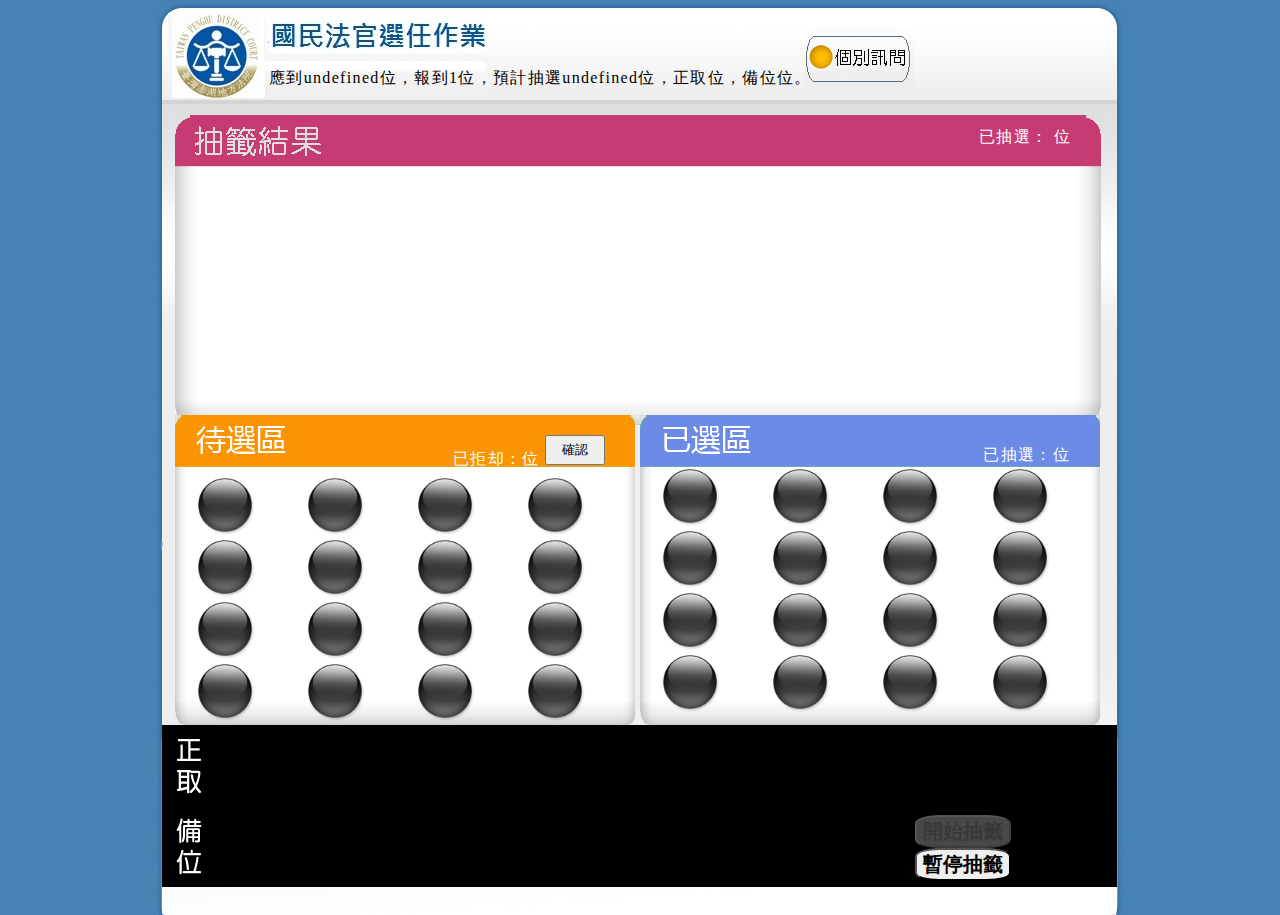
==== result.htm @ 32807742 "first commit" ====
﻿<!DOCTYPE html>
<html lang="zh">
  <head>
    <meta charset="utf-8" />
    <title>國民法官選任作業</title>
    <link href="css/reset.css" rel="stylesheet" type="text/css" />
    <link href="css/index.css" rel="stylesheet" type="text/css" />
    <script src="jQuery1.11.1.js"></script>

    <script>
      $(function () {
        $(
          '<audio id="sndEffect"><source src="sound.wav" type="audio/wav"></audio>'
        ).appendTo("body");
        //  $('<audio id="sndEffect"><source src="sound.mp3" type="audio/mp3"></audio>').appendTo('body');
      });
    </script>
  </head>
  <!-- <body onload="getCookies();ranNum();"> 配合增加抽籤第2輪按鈕 - 1070405-->
  <body onload="getCookies();startTimer(true);">
    <div id="main">
      <div id="header">
        <div class="logo">國民法官選任作業</div>
        <div class="total-people" id="people">
          應到<span id="field1"></span>位，報到<span id="arrive1"></span
          >位，預計抽選<span id="pick1"></span>位，正取<span id="select1"></span
          >位，備位<span id="select2"></span>位<span id="shadow1"></span
          ><span id="shadow2"></span>。
        </div>

        <div class="total-caption" id="caption"></div>
      </div>
      <div id="Container">
        <!--待選任之候選國民法官-->
        <div id="Area2">
          <div class="count2">
            <span id="selected">已抽選：</span><span id="arrived"></span>位
          </div>
          <ul id="UL2"></ul>
        </div>
        <div id="Area3">
          <div class="Area31" id="Area31" width="50%">
            <div class="count3">
              <span>已拒却：</span><span id="rejected"></span>位
              <span
                ><button
                  type="button"
                  onclick="resetArea31()"
                  style="
                    position: relative;
                    top: -10px;
                    width: 60px;
                    height: 30px;
                  "
                >
                  確認
                </button></span
              >
            </div>
            <ul id="UL31"></ul>
          </div>
          <div class="Area32" id="Area32" width="50%">
            <div class="count3">
              <span>已抽選：</span><span id="select32"></span>位
            </div>
            <ul id="UL32"></ul>
          </div>
        </div>
        <!--正取-->
        <div class="Result1" id="Qualify">
          <ul id="ulQualify">
            <li class="txt">正取</li>
          </ul>
        </div>
        <!--備位-->
        <div class="Result2" id="Waiting">
          <ul id="ulWaiting">
            <li class="txt">備位</li>
          </ul>
        </div>

        <!--增加抽籤第2輪按鈕 - 1070405 -->
        <div class="btn" id="bindTimer">
          <button
            id="btnStart"
            type="button"
            onclick="startTimer(true)"
            style="border-radius: 25%"
          >
            <h2>開始抽籤</h2>
          </button>
          <button
            id="btnStop"
            type="button"
            onclick="stopTimer(true)"
            disabled="true"
            style="border-radius: 25%"
          >
            <h2>暫停抽籤</h2>
          </button>
          <!--增加"不足加抽"按鈕，但初使不讓它顯示 -->
          <button
            id="btnMore"
            type="button"
            onclick="enableMoreTimer(true)"
            style="display: none; border-radius: 25%"
          >
            <h2>不足加抽</h2>
          </button>
        </div>
      </div>
    </div>
    <div id="clear"></div>
  </body>
</html>

<script>
  var InterrogaNum; //抽選個別訊問人數
  var QualifyNum, WaitingNum; //正取及備位人數
  var Shadow1Num, Shadow2Num; //第一影子團及第二影子團人數
  var AllNum,
    field,
    pick,
    W = 0,
    Q = 0,
    id,
    sort = 0,
    WS = 0;
  var allOK = [];
  var wsOK = [];
  var csOK = [];
  var arrSelect = []; //會變動，每一次抽籤時，報到人名單中尚未被抽出來的名單，即可抽籤名單陣列
  var arrTemp = [];
  var arrRand = [];
  var lots = []; //被抽到，即中獎的名單
  var ckCnt = []; //W白B藍P正取Y備位
  var deny = []; //拒却人數
  var width = 0,
    size = 200;
  var counter = 0; //正在抽選第幾人
  // var tm1 =  new Date().getTime();  //配合增加抽籤第2輪按鈕 - 1070405
  var tm1 = 0; //配合增加抽籤第2輪按鈕 - 1070405
  var cnt = 0; //抽籤要抽出的人數
  var arrLen; //報到人數
  var selStr = "|";
  var ball, item, timer;
  var go = false; //配合增加抽籤第2輪按鈕 - 1070405，控制進行抽籤
  var maxNum = 0; // 最多可抽人數，maxNum = (arrLen > 24)?24:arrLen;
  var extra = 4; //2次抽籤時，多增加個詢4位候選名額
  var denyNum = 0; //拒卻人數
  //var initialShadow2 = 0; //第2次或以上每次加抽時，存放Shadow2Num的初始值

  //取消mouse右鍵
  document.oncontextmenu = function () {
    return false;
  };

  function getCookies() {
    //抽選個別訊問人數
    var arr = document.cookie.match(
      new RegExp("(^| )" + "select0" + "=([^;]*)(;|$)")
    );
    if (arr != null) {
      InterrogaNum = parseInt(arr[2]);
    }
    console.log("抽選個別訊問人數:" + InterrogaNum);
    //正取人數
    arr = document.cookie.match(
      new RegExp("(^| )" + "select1" + "=([^;]*)(;|$)")
    );
    if (arr != null) {
      QualifyNum = parseInt(arr[2]);
      document.getElementById("select1").innerHTML = QualifyNum;
    }
    console.log("正取人數:" + QualifyNum);
    //備位人數
    arr = document.cookie.match(
      new RegExp("(^| )" + "select2" + "=([^;]*)(;|$)")
    );
    if (arr != null) {
      WaitingNum = parseInt(arr[2]);
      document.getElementById("select2").innerHTML = WaitingNum;
    }
    console.log("備位人數:" + WaitingNum);
    //第一影子團人數
    arr = document.cookie.match(
      new RegExp("(^| )" + "shadow1" + "=([^;]*)(;|$)")
    );
    if (arr != null) {
      Shadow1Num = parseInt(arr[2]);
      /* 將第一影子團人數改為增加2次抽籤1批候選人數
        if (Shadow1Num>0) {
            document.getElementById("shadow1").innerHTML = "，影子團成員" + Shadow1Num + "位";
        }
        */
    }
    console.log("第一影子團人數:" + Shadow1Num);
    //第二影子團人數
    arr = document.cookie.match(
      new RegExp("(^| )" + "shadow2" + "=([^;]*)(;|$)")
    );
    if (arr != null) {
      Shadow2Num = parseInt(arr[2]);
      /* 將第二影子團人數改為增加2次抽籤1批候選人數
        if (Shadow2Num>0) {
          document.getElementById("shadow2").innerHTML = "，第二影子團" + Shadow2Num + "位";
        }
        */
    }
    console.log("第二影子團人數:" + Shadow2Num);
    if (!Shadow1Num && !Shadow2Num) {
      document.getElementById("caption").style.backgroundImage =
        "url('images/caption0.png')";
    } else if (!Shadow2Num) {
      document.getElementById("caption").style.backgroundImage =
        "url('images/caption1.png')";
    } else {
      document.getElementById("caption").style.backgroundImage =
        "url('images/caption.png')";
    }

    arr = document.cookie.match(new RegExp("(^| )" + "pick" + "=([^;]*)(;|$)"));
    if (arr != null) {
      pick = arr[2]; //要抽選的人數(含國民法官、影子團1及影子團2)
    }
    console.log("要抽選的人數:" + pick);
    arr = document.cookie.match(
      new RegExp("(^| )" + "field" + "=([^;]*)(;|$)")
    );
    if (arr != null) {
      field = arr[2];
    }
    console.log("field:" + field);
    //正取人數+備位人數
    AllNum = QualifyNum + WaitingNum;
    for (i = 0; i < AllNum; i++) {
      allOK[i] = 0;
    }
    for (i = 0; i < 16; i++) {
      wsOK[i] = 0;
    }
    var arrived = "";
    arr = document.cookie.match(new RegExp("(^| )" + "B" + "=([^;]*)(;|$)"));
    if (arr != null) {
      arrived = arr[2];
    }
    console.log("報到人數:" + arrived);
    //arrSelect為可抽籤名單陣列，剛開始為報到名單，接著每一次抽籤會變動，即每一次抽籤時，報到人名單中尚未被抽出來的名單待會會變動，即每一次抽籤時，報到人名單中尚未被抽出來的名單
    arrSelect = arrived.split(",");

    cnt = pick; //總共要抽出來的中獎人數
    //document.getElementById("arrived").innerHTML = pick;

    if (0 < cnt && cnt < 25) width = 80;
    else if (20 < cnt && cnt < 34) width = 75;
    else {
      width = 50;
      size = 180;
    }

    //亂數排列 - arrRand目的: 替候選結果區的球，產生亂數的初始號碼(index)
    arrLen = arrSelect.length;
    var i = 0;
    while (arrRand.length < cnt) {
      var choice = Math.round(Math.random() * (arrLen - 1));
      //if ($.inArray(choice,arrRand)==-1) arrRand[i++] = choice;
      arrRand[i++] = "";
    }

    //將抽出index加至新陣列 - lots作為存放候選結果區的球的最終中獎號碼
    for (i = 0; i < arrRand.length; i++)
      lots[lots.length] = arrSelect[arrRand[i]];
    for (i = 0; i < cnt; i++) {
      index = parseInt(lots[i]) + 1;
      s = document.getElementById("UL2");
      li = document.createElement("li");
      s.appendChild(li);
      if (i < InterrogaNum) ball = "yellow.png";
      //顯示候選結果區的球
      else if (i >= InterrogaNum && i < InterrogaNum + Shadow1Num)
        ball = "red.png";
      //顯示影子團1候選球
      else ball = "green.png"; //顯示影子團2候選球
      //配合增加抽籤第2輪按鈕 - 1070405 (尚未抽籤時，不要在抽籤結果區show號碼)
      // li.innerHTML = "<div class='no'>"+(parseInt(i)+1)+"</div><div class='ball'><div class='ball'>" + index + "</div></div><img src='images/balls/" + ball + "' width='" + width + "'/>";
      li.innerHTML =
        "<div class='no'>" +
        (parseInt(i) + 1) +
        "</div><div class='ball'><div class='ball'>" +
        "" +
        "</div></div><img src='images/balls/" +
        ball +
        "' width='" +
        width +
        "'/>";
      li.id = lots[i];
      li.name = parseInt(i) + 1;
      ckCnt[lots[i]] = "B";

      //每4個球添加1條分隔線，因為每4個人一批進行詢問
      //if (i % 8 == 3 && i + 1 < cnt)
      //li.insertAdjacentHTML(
      //"beforeend",
      //'<span><img src="images/separator.png" width="50%"></span>'
      //);
    }

    $("#Area2 ul li div.ball").css("font-size", size + "%");
    $("#Area2 ul li div.ball").css("width", width + "px");
    $("#Area2 ul li div.ball").css("height", width + "px");
    $("#Area2 ul li div.ball").css("line-height", width + "px");

    //處理待選區，顯示空白球
    s = document.getElementById("UL31");
    for (i = 0; i < 16; i++) {
      li = document.createElement("li");
      li.innerHTML =
        "<div></div><img src='images/balls/black.png' width='60' />";
      s.appendChild(li);
      li.id = "ws" + i;
    }

    //處理已選區，顯示空白球
    s = document.getElementById("UL32");
    for (i = 0; i < 16; i++) {
      li = document.createElement("li");
      li.innerHTML =
        "<div></div><img src='images/balls/black.png' width='60' />";
      s.appendChild(li);
      li.id = "cs" + i;
    }

    //處理正取區，顯示空白球
    for (i = 0; i < QualifyNum; i++) {
      s = document.getElementById("ulQualify");
      li = document.createElement("li");
      li.innerHTML =
        "<div></div><img src='images/balls/black.png' width='80' />";
      s.appendChild(li);
      li.id = "s" + i;
    }

    //處理備位區，顯示空白球
    var font; //在備位區加註解文字用
    for (i = 0; i < WaitingNum; i++) {
      font = WaitingSort(i); //在備位區加註解文字
      s = document.getElementById("ulWaiting");
      li = document.createElement("li");
      li.innerHTML =
        "<div></div><img src='images/balls/black.png' width='80' /><span>" +
        font +
        "</span>";
      s.appendChild(li);
      li.id = "w" + i;
    }

    //抽選人數
    document.getElementById("pick1").innerHTML = pick;
    //應到人數
    document.getElementById("field1").innerHTML = field;
    //報到人數
    document.getElementById("arrive1").innerHTML = arrLen;

    // 最多可抽人數 = min(arrLen, 24)
    maxNum = arrLen > 24 ? 24 : arrLen;

    // 程式剛開始，在結果區顯示已抽顯人數為空白
    document.getElementById("arrived").innerHTML = " "; // 在結果區顯示已抽顯人數為空白
  }

  function ranNum() {
    if (!go) {
      //配合增加抽籤第2輪按鈕 - 1070405
      $("#Area2 ul li div.ball").eq(counter).html(""); //標籤清空 -- 1070407
      return; //Do Nothing -- 1070405
    }
    if (!tm1) tm1 = new Date().getTime(); //配合增加抽籤第2輪按鈕 - 1070405
    var tm2 = new Date().getTime();
    tm = (tm2 - tm1) / 1000;
    startIdx = parseInt(Math.random() * (arrLen - counter));

    //修改為只顯示正在抽籤的號碼，不顯示所有的	-- 1070407
    i = 0;
    //for (i = 0; i < arrLen; i++) {
    key = startIdx + i;
    key = key < arrLen ? key : key - arrLen;
    number = parseInt(arrSelect[key]) + 1;
    $("#Area2 ul li div.ball")
      .eq(counter + i)
      .html(number);
    //}

    if (tm < 3)
      //抽1支籤的秒數
      timer = setTimeout(ranNum, 50);
    else {
      if (counter == cnt) {
        finishWork(true, "完成抽籤"); //抽籤結束，使按鈕失去作用 -- 1070415
        clearTimeout(timer);
      } else {
        tm1 = new Date().getTime();
        item = parseInt($("#Area2 ul li div.ball").eq(counter).html()) - 1;

        if (counter < InterrogaNum) {
          // $("#Area2 ul li div.ball").eq(counter).css("color", "DarkSlateGray");
          $("#Area2 ul li div.ball").eq(counter).css("color", "blue");
        } else if (
          counter >= InterrogaNum &&
          counter < InterrogaNum + Shadow1Num
        )
          $("#Area2 ul li div.ball").eq(counter).css("color", "Midnightblue");
        else $("#Area2 ul li div.ball").eq(counter).css("color", "Indigo");

        $("#Area2 ul li div.ball").eq(counter).css("font-weight", "bold");

        arrSelect.splice($.inArray(item.toString(), arrSelect), 1); //每一次抽籤後，更新可抽籤名單arrSelect
        lots[counter] = item;
        ckCnt[lots[counter]] = "B";
        $("#Area2 ul li").eq(counter).attr("id", lots[counter]);
        // 播放聲音 - Dong
        if (sndEffect["play"]) $("#sndEffect")[0].play();

        // 增加語音播放號碼功能 -- 1070405
        playSpeech(lots[counter] + 1);

        counter++;

        // 更新上頭狀態區
        displayPeople();

        if (counter == cnt) {
          finishWork(true, "完成抽籤"); //抽籤結束，使按鈕 立刻 失去作用 -- 1070417
          clearTimeout(timer);
        } else {
          timer = setTimeout(ranNum, 50);
        }
      }
    }
  }

  // 選取訊問號碼
  $("#Area2").delegate("li", "click", function () {
    var hasSeparator = false; //用來存放該球是有分隔線(每列第4球有分隔線)
    if (WS === 16) alert("選任人數已滿");
    //if (QualifyNum == Q && WaitingNum == W) alert("選任人數已滿");
    else {
      sort = $(this).prop("name"); // sort為新編號(抽到籤的新編號)
      N = $(this).attr("id");
      index = parseInt(N) + 1; // index為舊編號(報到前編號)
      if (isNaN(index)) return; //如果還沒抽籤，就不能選取
      if (
        $(this)
          .html()
          .search(/ball_mask/i) != -1
      )
        return; //如果被拒卻，就不能選取
      console.log("ckCnt[N]" + ckCnt[N]);
      if (ckCnt[N] == "W") {
        //存放此球是否有分隔線的狀態
        if (
          $(this)
            .html()
            .search(/separator/i) != -1
        )
          hasSeparator = true;

        $("#" + N).html(
          "<div class='no'>" +
            sort +
            "</div><div class='ball'>" +
            index +
            "</div><img src='images/balls/pink.png' width='" +
            width +
            "'/>"
        );
        ckCnt[N] = "B";
      } else if (ckCnt[N] == "B") {
        //if (Q < QualifyNum) {
        if (WS < 16) {
          //存放此球是否有分隔線的狀態
          if (
            $(this)
              .html()
              .search(/separator/i) != -1
          )
            hasSeparator = true;
          $("#" + N).html(
            "<div class='no'>" +
              sort +
              "</div><div class='ball'>" +
              index +
              "</div><img src='images/balls/blue.png' width='" +
              width +
              "'/>"
          );
          ckCnt[N] = "P";
          wsOK[WS] = index;
          $("#ws" + WS).html(
            "<div>" +
              index +
              "</div><img src='images/balls/blue.png' width='60'/>"
          );
          WS++;
        } else if (W < WaitingNum) {
          //存放此球是否有分隔線的狀態
          if (
            $(this)
              .html()
              .search(/separator/i) != -1
          )
            hasSeparator = true;
          $("#" + N).html(
            "<div class='no'>" +
              sort +
              "</div><div class='ball'>" +
              index +
              "</div><img src='images/balls/pink.png' width='" +
              width +
              "'/>"
          );
          ckCnt[N] = "Y";
          wsOK[QualifyNum + W] = index;
          font = WaitingSort(W);
          $("#w" + W).html(
            "<div>" +
              index +
              "</div><img src='images/balls/pink.png' width='80'/><span>" +
              font +
              "</span>"
          );
          W++;
        }
      }
      $("#Area2 ul li div.ball").css("font-size", size + "%");
      $("#Area2 ul li div.ball").css("width", width + "px");
      $("#Area2 ul li div.ball").css("height", width + "px");
      $("#Area2 ul li div.ball").css("line-height", width + "px");

      //若此球有分隔線，要補回
      if (hasSeparator)
        $("#" + N).append(
          '<span><img src="images/separator.png" width="160"></span>'
        );
      console.log("wsOK" + wsOK);
      displayPeople();
    }
  });

  /*
    //改變號碼顏色 - right button of button mouse
    $("#UL2").delegate('li', 'mousedown', function (event) {
      if (event.button == 2) {
        if (QualifyNum == Q && WaitingNum == W)
            alert("選任人數已滿");
        else {
          sort = $(this).prop("name");
          N = $(this).attr("id");
          index = parseInt(N) + 1;

          if (isNaN(index)) return; //如果還沒抽籤，就不能改變號碼顏色

          if (ckCnt[N] == "B") {
            $("#" + N).html("<div class='no'>" + sort + "</div><div class='ball'><div class='white'>" + index + "</div></div><img src='images/balls/yellow.png' width='" + width + "'/>");
            // $("#Area2 ul li div.white").css("font-weight", "bold");
            // $("#Area2 ul li div.white").css("color", "blue");
            $("#Area2 ul li div.white").css("font-weight", "normal");
            $("#Area2 ul li div.white").css("color", "DarkSlateGray");
            $("#Area2 ul li div.white").css("width", width + "px");
            $("#Area2 ul li div.white").css("height", width + "px");
            $("#Area2 ul li div.white").css("line-height", width + "px");
          }
        }
      }
    });
  */

  // 拒卻 - right button of button mouse
  $("#UL2").delegate("li", "mousedown", function (event) {
    console.log("#UL2 click");
    var hasSeparator = false; //用來存放該球是有分隔線(每列第4球有分隔線)
    if (event.button == 2) {
      sort = $(this).prop("name"); // sort為新編號
      N = $(this).attr("id");
      index = parseInt(N) + 1; // index為舊編號

      if (isNaN(index)) return; //如果還沒抽籤，就不能拒卻

      if (ckCnt[N] == "B") {
        //存放此球是否有分隔線的狀態
        if (
          $(this)
            .html()
            .search(/separator/i) != -1
        )
          hasSeparator = true;

        // toggle 置換圖片
        if (
          $(this)
            .html()
            .search(/ball_mask/i) == -1
        ) {
          // 置換圖片
          $("#" + N).html(
            "<div class='no'>" +
              sort +
              "</div><div class='ball'><div class='white'>" +
              index +
              "</div></div><img src='images/balls/ball_mask.png' width='" +
              width +
              "'/>"
          );
          // $("#Area2 ul li div.white").css("font-weight", "bold");
          // $("#Area2 ul li div.white").css("color", "blue");
          /*
            $("#Area2 ul li div.white").css("font-weight", "normal");
            $("#Area2 ul li div.white").css("color", "DarkSlateGray");
            $("#Area2 ul li div.white").css("width", width + "px");
            $("#Area2 ul li div.white").css("height", width + "px");
            $("#Area2 ul li div.white").css("line-height", width + "px");
            */
          $(this).find(".white").css("font-weight", "normal");
          $(this).find(".white").css("color", "DarkSlateGray");
          $(this)
            .find(".white")
            .css("width", width + "px");
          $(this)
            .find(".white")
            .css("height", width + "px");
          $(this)
            .find(".white")
            .css("line-height", width + "px");
        } else {
          // 換回正常圖片
          if (sort <= InterrogaNum) ball = "yellow.png";
          //顯示候選結果區的球
          else if (sort > InterrogaNum && sort <= InterrogaNum + Shadow1Num)
            ball = "red.png";
          //顯示影子團1候選球
          else ball = "green.png"; //顯示影子團2候選球

          $("#" + N).html(
            "<div class='no'>" +
              sort +
              "</div><div class='ball'>" +
              index +
              "</div><img src='images/balls/" +
              ball +
              "' width='" +
              width +
              "'/>"
          );
          /*
            $("#Area2 ul li div.ball").css("font-weight", "bold");
            $("#Area2 ul li div.ball").css("font-size", "200%");
            $("#Area2 ul li div.ball").css("color", "blue");
            $("#Area2 ul li div.ball").css("width", width + "px");
            $("#Area2 ul li div.ball").css("height", width + "px");
            $("#Area2 ul li div.ball").css("line-height", width + "px");
            */
          $(this).find(".ball").css("font-weight", "bold");
          $(this).find(".ball").css("font-size", "200%");
          $(this).find(".ball").css("color", "blue");
          $(this)
            .find(".ball")
            .css("width", width + "px");
          $(this)
            .find(".ball")
            .css("height", width + "px");
          $(this)
            .find(".ball")
            .css("line-height", width + "px");
        }

        //若此球有分隔線，要補回
        if (hasSeparator)
          $("#" + N).append(
            '<span><img src="images/separator.png" width="160"></span>'
          );

        //每一次拒卻，都檢查是否需要加抽？如果需加抽，則顯示btnMore加抽按鈕 -- 1070415
        if (checkNeedMore() && counter < maxNum) {
          jQuery("#btnMore").show(); //此版本有分隔線，因此有24個空白球的限制
          jQuery("#btnMore").css("background-color", "yellow");
        }
        //否則不顯示btnMore加抽按鈕
        else jQuery("#btnMore").hide();

        displayPeople();
      }
    }
  });

  //取消待選區號碼
  $("#Area31").delegate("li", "click", function () {
    console.log("#Area31 Click");
    var hasSeparator = false; //用來存放該球是有分隔線(每列第4球有分隔線)
    index = $(this).text();
    id = $(this).attr("id");
    N = parseInt(index) - 1;
    sort = parseInt($("#" + N).prop("name"));

    if (sort <= InterrogaNum) ball = "yellow.png";
    else if (sort > InterrogaNum && sort <= InterrogaNum + Shadow1Num)
      ball = "red.png";
    else ball = "red.png";

    //存放此球相對在候選區的球是否有分隔線的狀態
    if (
      $("#" + N)
        .html()
        .search(/separator/i) != -1
    )
      hasSeparator = true;
    $("#" + N).html(
      "<div class='no'>" +
        sort +
        "</div><div class='ball'>" +
        index +
        "</div><img src='images/balls/" +
        ball +
        "' width='" +
        width +
        "'/>"
    );
    //若候選區的球有分隔線，要補回
    if (hasSeparator)
      $("#" + N).append(
        '<span><img src="images/separator.png" width="80"></span>'
      );

    $("#Area31 ul li div.ball")
      .eq(sort - 1)
      .css("color", "DarkSlateGray");
    $("#Area31 ul li div.ball").css("font-size", size + "%");
    $("#Area31 ul li div.ball").css("width", width + "px");
    $("#Area31 ul li div.ball").css("height", width + "px");
    $("#Area31 ul li div.ball").css("line-height", width + "px");
    ckCnt[parseInt(index) - 1] = "B";
    wsOK[id.substr(1, 1)] = 0;
    WS--;

    //拒却
    if (!deny.find((element) => element == index)) deny.push(index);
    console.log("deny:" + deny);
    WSSort(index, id);
    console.log("wsOK:" + wsOK);
    displayPeople();
  });

  //取消正取號碼
  $("#Qualify").delegate("li", "click", function () {
    var hasSeparator = false; //用來存放該球是有分隔線(每列第4球有分隔線)
    index = $(this).text();
    id = $(this).attr("id");
    N = parseInt(index) - 1;
    sort = parseInt($("#" + N).prop("name"));

    if (sort <= InterrogaNum) ball = "yellow.png";
    else if (sort > InterrogaNum && sort <= InterrogaNum + Shadow1Num)
      ball = "red.png";
    else ball = "green.png";

    //存放此球相對在候選區的球是否有分隔線的狀態
    if (
      $("#" + N)
        .html()
        .search(/separator/i) != -1
    )
      hasSeparator = true;
    $("#" + N).html(
      "<div class='no'>" +
        sort +
        "</div><div class='ball'>" +
        index +
        "</div><img src='images/balls/" +
        ball +
        "' width='" +
        width +
        "'/>"
    );
    //若候選區的球有分隔線，要補回
    if (hasSeparator)
      $("#" + N).append(
        '<span><img src="images/separator.png" width="160"></span>'
      );

    $("#Area2 ul li div.ball")
      .eq(sort - 1)
      .css("color", "DarkSlateGray");
    $("#Area2 ul li div.ball").css("font-size", size + "%");
    $("#Area2 ul li div.ball").css("width", width + "px");
    $("#Area2 ul li div.ball").css("height", width + "px");
    $("#Area2 ul li div.ball").css("line-height", width + "px");
    ckCnt[parseInt(index) - 1] = "B";
    allOK[id.substr(1, 1)] = 0;
    Q--;
    reSort(index, id);

    displayPeople();
  });

  //取消備位號碼
  $("#Waiting").delegate("li", "click", function () {
    var hasSeparator = false; //用來存放該球是有分隔線(每列第4球有分隔線)
    index = $(this).text().substr(0, 2);
    if (!$.isNumeric(index)) index = index.substr(0, 1);
    id = $(this).attr("id");
    N = parseInt(index) - 1;
    sort = parseInt($("#" + N).prop("name"));

    if (sort <= InterrogaNum) ball = "yellow.png";
    else if (sort > InterrogaNum && sort <= InterrogaNum + Shadow1Num)
      ball = "red.png";
    else ball = "green.png";

    //存放此球相對在候選區的球是否有分隔線的狀態
    if (
      $("#" + N)
        .html()
        .search(/separator/i) != -1
    )
      hasSeparator = true;
    $("#" + N).html(
      "<div class='no'>" +
        sort +
        "</div><div class='ball'>" +
        index +
        "</div><img src='images/balls/" +
        ball +
        "' width='" +
        width +
        "'/>"
    );
    //若候選區的球有分隔線，要補回
    if (hasSeparator)
      $("#" + N).append(
        '<span><img src="images/separator.png" width="160"></span>'
      );

    $("#Area2 ul li div.ball")
      .eq(sort - 1)
      .css("color", "DarkSlateGray");
    $("#Area2 ul li div.ball").css("font-size", size + "%");
    $("#Area2 ul li div.ball").css("width", width + "px");
    $("#Area2 ul li div.ball").css("height", width + "px");
    $("#Area2 ul li div.ball").css("line-height", width + "px");
    ckCnt[parseInt(index) - 1] = "B";
    allOK[parseInt(id.substr(1, 1)) + QualifyNum] = 0;
    W--;
    reSort(index, id);

    displayPeople();
  });

  function WSSort(index, id) {
    var wNUM = 0;
    var wOK = 0,
      qOK = 0,
      temp = 0,
      ok = 0;
    var i = id.replace("ws", "");
    //for (i = 0; i < wsOK.length; i++) {
    if (wsOK[i] != 0) {
      if (qOK <= 16) {
        $("#ws" + i).html(
          "<div>" +
            wsOK[i] +
            "</div><img src='images/balls/black.png' width='60'/>"
        );
        temp = wsOK[i];
        wsOK[i] = 0;
        //wsOK[ok] = temp;
        qOK++;
        if (ckCnt[parseInt(temp) - 1] != "P") {
          ckCnt[parseInt(temp) - 1] = "P";
          sort = $("#" + (parseInt(temp) - 1)).prop("name");
          $("#" + (parseInt(temp) - 1)).html(
            "<div class='no'>" +
              sort +
              "</div><div class='ball'>" +
              temp +
              "</div><img src='images/balls/red.png' width='" +
              width +
              "'/>"
          );
        }
      }
      ok++;
    }
    //}
  }

  function reSort(index, id) {
    var wNUM = 0;
    var wOK = 0,
      qOK = 0,
      temp = 0,
      ok = 0;
    for (i = 0; i < allOK.length; i++) {
      if (allOK[i] != 0) {
        if (qOK < QualifyNum) {
          $("#s" + qOK).html(
            "<div>" +
              allOK[i] +
              "</div><img src='images/balls/blue.png' width='80'/>"
          );
          temp = allOK[i];
          allOK[i] = 0;
          allOK[ok] = temp;
          qOK++;
          if (ckCnt[parseInt(temp) - 1] != "P") {
            ckCnt[parseInt(temp) - 1] = "P";
            sort = $("#" + (parseInt(temp) - 1)).prop("name");
            $("#" + (parseInt(temp) - 1)).html(
              "<div class='no'>" +
                sort +
                "</div><div class='ball'>" +
                temp +
                "</div><img src='images/balls/blue.png' width='" +
                width +
                "'/>"
            );
            $("#Area2 ul li div.ball").css("font-size", size + "%");
            $("#Area2 ul li div.ball").css("width", width + "px");
            $("#Area2 ul li div.ball").css("height", width + "px");
            $("#Area2 ul li div.ball").css("line-height", width + "px");
            $("#Area2 ul li div .white").css("width", width + "px");
            $("#Area2 ul li div .white").css("height", width + "px");
            $("#Area2 ul li div .white").css("line-height", width + "px");
          }
        } else {
          font = WaitingSort(wOK);
          $("#w" + wOK).html(
            "<div>" +
              allOK[i] +
              "</div><img src='images/balls/pink.png' width='80'/><span>" +
              font +
              "</span>"
          );
          temp = allOK[i];
          allOK[i] = 0;
          allOK[ok] = temp;
          wOK++;
        }
        ok++;
      }
    }
    Q = qOK;
    W = wOK;
    for (i = 0; i < allOK.length; i++) {
      if (allOK[i] == 0) {
        if (qOK < QualifyNum) {
          $("#s" + qOK).html(
            "<div></div><img src='images/balls/black.png' width='80'/>"
          );
          qOK++;
        } else {
          font = WaitingSort(wOK);
          $("#w" + wOK).html(
            "<div></div><img src='images/balls/black.png' width='80'/><span>" +
              font +
              "</span>"
          );
          wOK++;
        }
      }
    }
  }
  function WaitingSort(font) {
    switch (font) {
      case 0:
        font = "備位一";
        break;
      case 1:
        font = "備位二";
        break;
      case 2:
        font = "備位三";
        break;
      case 3:
        font = "備位四";
        break;
    }
    return font;
  }

  //配合第二輪抽籤按鈕用 - 1070405
  function stopTimer(voice) {
    //暫停抽籤
    if (voice) playSpeech(jQuery("#btnStop > h2").html()); //說出按鈕名稱
    go = false;
    tm1 = 0;
    jQuery("#btnStart > h2").html("繼續抽籤");
    jQuery("#btnStart").prop("disabled", false);
    jQuery("#btnStop").prop("disabled", true);
  }

  function startTimer(voice) {
    //開始抽籤
    if (voice) playSpeech(jQuery("#btnStart > h2").html()); //說出按鈕名稱
    go = true;
    ranNum();
    jQuery("#btnStart").prop("disabled", true);
    jQuery("#btnStop").prop("disabled", false);
  }

  function checkNeedMore() {
    //檢查是否需要加抽？
    denyNum = 0; //被拒卻人數，為全域人數
    for (var i = 0; i < cnt; i++) {
      //累計拒卻人數
      if (typeof $("#Area2 ul li div.white").eq(i).html() != "undefined")
        denyNum++;
    }
    //AllNum為正取人數+備位人數
    if (cnt - denyNum < AllNum) return true;
    //需要加抽
    else return false; //不需要加抽
  }

  function enableMoreTimer(voice) {
    //當拒卻太多，致使抽選名額不足時，啟動加抽用
    if (voice) playSpeech(jQuery("#btnMore > h2").html()); //說出按鈕名稱
    jQuery("#btnMore").hide(); //每次加抽後，就不顯示
    /*
        if (arrLen > counter) { //尚可抽籤時
        extra = (arrLen - counter)>extra?extra:(arrLen - counter); // extra為每次加抽名額(這次增加4名或最多可再增加的名額)
        */
    //此版本為每列前4個球後，有1個分隔線，每列最多8個球，因此最多只能畫24個空白球
    if (counter < maxNum) {
      //尚可抽籤時
      extra = maxNum - counter > extra ? extra : maxNum - counter; // extra為每次加抽名額(這次增加4名或最多可再增加的名額)
      //jQuery("#btnStart > h2").html("進行加抽"); //設定2次抽籤按鈕
      pick = (parseInt(cnt) + extra).toString(); //重新修正抽選數
      cnt = (parseInt(cnt) + extra).toString(); //重新修正抽選數
      if (Shadow1Num == 0) {
        //第1次加抽
        Shadow1Num = extra; //更新Shadow1Num變數
        drawBlankBall(true); //畫第1次加抽空白球 - 紅球
      } else {
        //第2次或以上加抽
        //initialShadow2 = Shadow2Num; //第2次或以上每次加抽時，存放Shadow2Num的初始值
        Shadow2Num += extra; //更新Shadow2Num變數
        drawBlankBall(false); //畫第2次或以上加抽空白球 - 綠球
      }
      //stopTimer(false); //不要自動加抽，且不播語音
      startTimer(false); //自動開始加抽，但不播語音
    } else finishWork(true, "加抽結束");
  }

  function drawBlankBall(bool) {
    //擴充arrRand陣列及lots陣列
    for (var i = arrRand.length; i < cnt; i++) {
      arrRand[i] = ""; //初始值為""
      lots[i] = arrSelect[arrRand[i]]; //初始值為undefined
    }

    //顯示候選球
    for (var i = counter; i < counter + extra; i++) {
      index = parseInt(lots[i]) + 1;
      s = document.getElementById("UL2");
      li = document.createElement("li");
      s.appendChild(li);
      if (bool) {
        ball = "red.png"; //顯示初次加抽候選球
        document.getElementById("caption").style.backgroundImage =
          "url('images/caption1.png')";
      } else {
        ball = "green.png"; //顯示2次或以上加抽候選球
        document.getElementById("caption").style.backgroundImage =
          "url('images/caption.png')";
      }
      //尚未抽籤時，不要在抽籤結果區show號碼
      // li.innerHTML = "<div class='no'>"+(parseInt(i)+1)+"</div><div class='ball'><div class='ball'>" + index + "</div></div><img src='images/balls/" + ball + "' width='" + width + "'/>";
      li.innerHTML =
        "<div class='no'>" +
        (parseInt(i) + 1) +
        "</div><div class='ball'><div class='ball'>" +
        "" +
        "</div></div><img src='images/balls/" +
        ball +
        "' width='" +
        width +
        "'/>";
      li.id = lots[i];
      li.name = parseInt(i) + 1;
      ckCnt[lots[i]] = "B";

      //加抽時，每列的前4個球添加1條分隔線，因為每4個人一批進行詢問
      if (i % 8 == 3)
        li.insertAdjacentHTML(
          "beforeend",
          '<span><img src="images/separator.png" width="160"></span>'
        );
    }

    $("#Area2 ul li div.ball").css("font-size", size + "%");
    $("#Area2 ul li div.ball").css("width", width + "px");
    $("#Area2 ul li div.ball").css("height", width + "px");
    $("#Area2 ul li div.ball").css("line-height", width + "px");
  }

  function finishWork(voice, data) {
    if (voice) playSpeech(data); //播放語音
    go = false;
    tm1 = 0;
    jQuery("#btnStart").prop("disabled", true);
    jQuery("#btnStop").prop("disabled", true);
    displayPeople();
  }

  function playSpeech(data) {
    // 增加語音播放號碼功能 -- 1070405
    if ("speechSynthesis" in window) {
      // Synthesis support. Make your web apps talk!
      var msg = new SpeechSynthesisUtterance(data);
      window.speechSynthesis.speak(msg);
    }
  }

  function displayPeople() {
    // 在上頭顯示狀態變化
    var msg = "";
    //應到人數，報到人數
    msg += "應到" + field + "位，報到" + arrLen + "位";
    //抽選人數
    if (counter > 0) {
      document.getElementById("arrived").innerHTML = counter; // 在結果區顯示抽選人數
      msg += "，抽選" + counter + "位";
    }
    //拒卻人數
    if (denyNum > 0) {
      msg += "，拒卻" + denyNum + "位";
    }
    //正取人數
    if (Q > 0) {
      msg += "，正取" + Q + "位";
    }
    //備位人數
    if (W > 0) {
      msg += "，備位" + W + "位";
    }
    msg += "。";
    $("#people").html(msg);
    $("#rejected").html(deny.length);
  }
  function resetArea31() {
    //處理待選區，顯示空白球
    for (k = 0; k < wsOK.length; k++) {
      if (wsOK[k] !== 0) {
        csOK.push(wsOK[k]);
      }
    }
    $("#select32").html(csOK.length);
    console.log("csOK:" + csOK);
    for (k = 0; k < csOK.length; k++) {
      if (csOK[k] !== 0) {
        $("#cs" + k).html(
          "<div>" +
            csOK[k] +
            "</div><img src='images/balls/blue.png' width='60'/>"
        );
      }
    }
    s = document.getElementById("UL31");
    $("#UL31").find("li").remove();
    for (i = 0; i < 16; i++) {
      li = document.createElement("li");
      li.innerHTML =
        "<div></div><img src='images/balls/black.png' width='60' />";
      s.appendChild(li);
      li.id = "ws" + i;
      wsOK[i] = 0;
    }
  }
</script>
---- css/index.css ----
﻿@charset "utf-8";

body{background-color:#4682b3;font-size:16px;letter-spacing:1pt; font-family:"微軟正黑體";}

/*--- 初始設定 ---*/
#login{
	background:url(../images/login_bg.png) no-repeat 0 0;
	width:440px;
	height:360px;
	margin:80px auto 10px auto;
}
#login .tabLogin{margin:0px auto 0px auto;}
#login .tabLogin CAPTION{color:#5794c7; font-weight:bold; font-size:1.75em; padding:20px; letter-spacing:5pt;}
#login .tabLogin th,#login .tabLogin td{padding:6px;}
#login .tabLogin INPUT{width:112px; padding:3px;}
#login .tabLogin SELECT{width:120px; padding:3px;}

/*--- 頭部LOGO區- --*/
#main{
	background:url(../images/main_bg.jpg) no-repeat 0 0;
	width:970px;
	height:915px;
	padding:0px;
	margin:0px auto;
	text-align:left;
}
#header{
	height:105px;
	width:970px;
	margin:0px;
	padding:0px;
	position:relative;
}
#header .logo{
	background:url(../images/logo.jpg) no-repeat 0 0;
	height:85px;
	width:320px;
	display:block;
	position:absolute;
	top:13px;
	left:13px;
	text-indent:-1000em;
}
#header .total-people{
	color:#000;	
	display:block;
	position:absolute;
	top:68px;
	left:114px;
}
#header .total-caption{
	background:url(../images/caption.png) no-repeat 0 0; 
	height:62px;
	width:300px;
	display:block;
	position:absolute;
	top:26px;
	right:20px;
	text-indent:-1000em;
}

/*--- 中間內容 ---*/
#Container{
	clear:both;
	margin:0px auto;
	padding:0px;
	width:970px;
	height:810px;
	position:relative;
}
#Container .count{float:right; margin:12px 30px 0 0; color:#fff;}
#Container .count2{float:right; margin:12px 30px 0 0; color:#fff;}
#Container .count3{float:right; margin:30px 30px 0 0; color:#fff;width:100%;text-align:right;}

/*--- 候選國民法官 第一頁 ---*/
#Container #Area1 {
	position:absolute;
	width:926px;
	height:420px;
	top:10px;
	left:20px;
	background:url(../images/Area01.png) no-repeat 0 0;
}
#Container #Area1 ul{
	width:890px; /* 此區塊的長寬必須固定 */
	height:340px; /* 此區塊的長寬必須固定 */
	margin:55px auto 0 auto; */
}
#Container #Area1 ul li{position:relative; float:left;}
#Container #Area1 ul li div{ /* 球上的數字設定 */
	position:absolute; top:0px; left:0px;text-align:center;cursor:pointer; color:#fff;
	font-size:200%;
	width:68px; /* 此寬必須與 html IMG 的寬相同 */
	height:68px; /* 此高必須與 html IMG 的高相同 */
	line-height:68px; /* 此行高必須與 html IMG 的高相同 */
}
#Container #Area1 ul li div.white{ /* 白球設定黑字 */
	color:#000;
}

/*--- 待選任之候選國民法官 第二頁 ---*/
#Container #Area2 {
	position:absolute;
	width:926px;
	height:310px;
	top:10px;
	left:20px;
	background:url(../images/Area02.png) no-repeat 0 0;
}
#Container #Area2 ul{
	width:930px; /* 此區塊的長寬必須固定 */
	height:340px; /* 此區塊的長寬必須固定 */
	margin:50px 0px 50px 14px;
}
#Container #Area2 ul li{position:relative; float:left; padding-left:6px; padding-top:2px;}
#Container #Area2 ul li div.ball{ /* 球上的數字設定 */
	position:absolute; top:2px; left:6px;text-align:center;cursor:pointer; color:#fff;
	font-size:200%;
	width:54px; /* 此寬必須與 html IMG 的寬相同 */
	height:54px; /* 此高必須與 html IMG 的高相同 */
	line-height:54px; /* 此行高必須與 html IMG 的高相同 */
}
#Container #Area2 ul li div.no{ /* 球的順序編號 */
	position:absolute; top:4px; left:2px;text-align:center;color:#000;
	font-size:70%;
	width:6px;
	height:6px;
	line-height:12px;
	letter-spacing:normal;
}
#Container #Area2 ul li div .white{ /* 白球設定黑字 */
	color:#000;
}
#Container #Area31 {
	position:absolute;
	width:460px;
	height:310px;
	top:310px;
	left:20px;
	background:url(../images/Area31.png) no-repeat 0 0;
}
#Container .Area31 ul li{position:relative; float:left; width:110px; height:62px;}
#Container .Area31 ul li.txt{background:url(../images/txt_result1.png) no-repeat 0 0; width:35px; height:62px; text-indent:-1000em; margin:0px 10px;}
#Container .Area31 ul li IMG{margin-left:20px;}
#Container .Area31 ul li div{
	position:absolute; top:0px;left:20px;text-align:center; cursor:pointer; color:#fff;
	font-size:160%;
	width:60px;
	height:60px;
	line-height:60px;
}
#Container #Area32 {
	position:absolute;
	width:460px;
	height:310px;
	top:310px;
	left:485px;
	background:url(../images/Area32.png) no-repeat 0 0;
}
#Container .Area32 ul li{position:relative; float:left; width:110px; height:62px;}
#Container .Area32 ul li.txt{background:url(../images/txt_result1.png) no-repeat 0 0; width:35px; height:62px; text-indent:-1000em; margin:0px 10px;}
#Container .Area32 ul li IMG{margin-left:20px;}
#Container .Area32 ul li div{
	position:absolute; top:0px;left:9px;text-align:center; cursor:pointer; color:#fff;
	font-size:160%;
	width:80px;
	height:80px;
	line-height:60px;
}
/*--- 正取 ---*/
#Container .Result1{
	position:absolute;
	width:955px;
	height:81px;
	background-color:#000;
	top:620px;
	left:7px;
}
#Container .Result1 ul{
	width:955px;
	height:81px;
	margin:0px auto;
}
#Container .Result1 ul li{position:relative; float:left; background:url(../images/ball_bg.png) no-repeat 0 0; width:100px; height:82px;}
#Container .Result1 ul li.txt{background:url(../images/txt_result1.png) no-repeat 0 0; width:35px; height:82px; text-indent:-1000em; margin:0px 10px;}
#Container .Result1 ul li IMG{margin-left:7px;}
#Container .Result1 ul li div{
	position:absolute; top:0px;left:7px;text-align:center; cursor:pointer; color:#fff;
	font-size:260%;
	width:80px;
	height:80px;
	line-height:80px;
}

/*--- 備位 ---*/
#Container .Result2{
	position:absolute;
	width:955px;
	height:81px;
	background-color:#000;
	top:701px;
	left:7px;
}
#Container .Result2 ul{
	width:955px;
	height:81px;
	margin:0px auto;
}
#Container .Result2 ul li{position:relative; float:left; background:url(../images/ball_bg.png) no-repeat 0 0; width:100px; height:82px;}
#Container .Result2 ul li.txt{background:url(../images/txt_result2.png) no-repeat 0 0; width:35px; height:82px; text-indent:-1000em; margin:0px 10px;}
#Container .Result2 ul li IMG{margin-left:7px;}
#Container .Result2 ul li div{ 
	position:absolute; top:0px;left:7px;text-align:center; cursor:pointer; color:#fff;
	font-size:260%;
	width:80px;
	height:80px;
	line-height:80px;
}
#Container .Result2 ul li span{font-size:15px; line-height:165%; color:#000; padding-left:23px; font-weight:bold;}

/*--- 按鈕 ---*/
#Container .btn{
	position:absolute;
	width:180px;
	height:55px;
	top:710px;
	right:30px;
}

/*--- 加入虛擬內容 --- */
#clear{clear: both;}

/*---  底部  ---*/
#footer{
	padding:0px 0px 0px 25px;
	margin:0px;
	color:#fff;
	font-size:13px;
	width:945px;
	margin:0px auto;
}
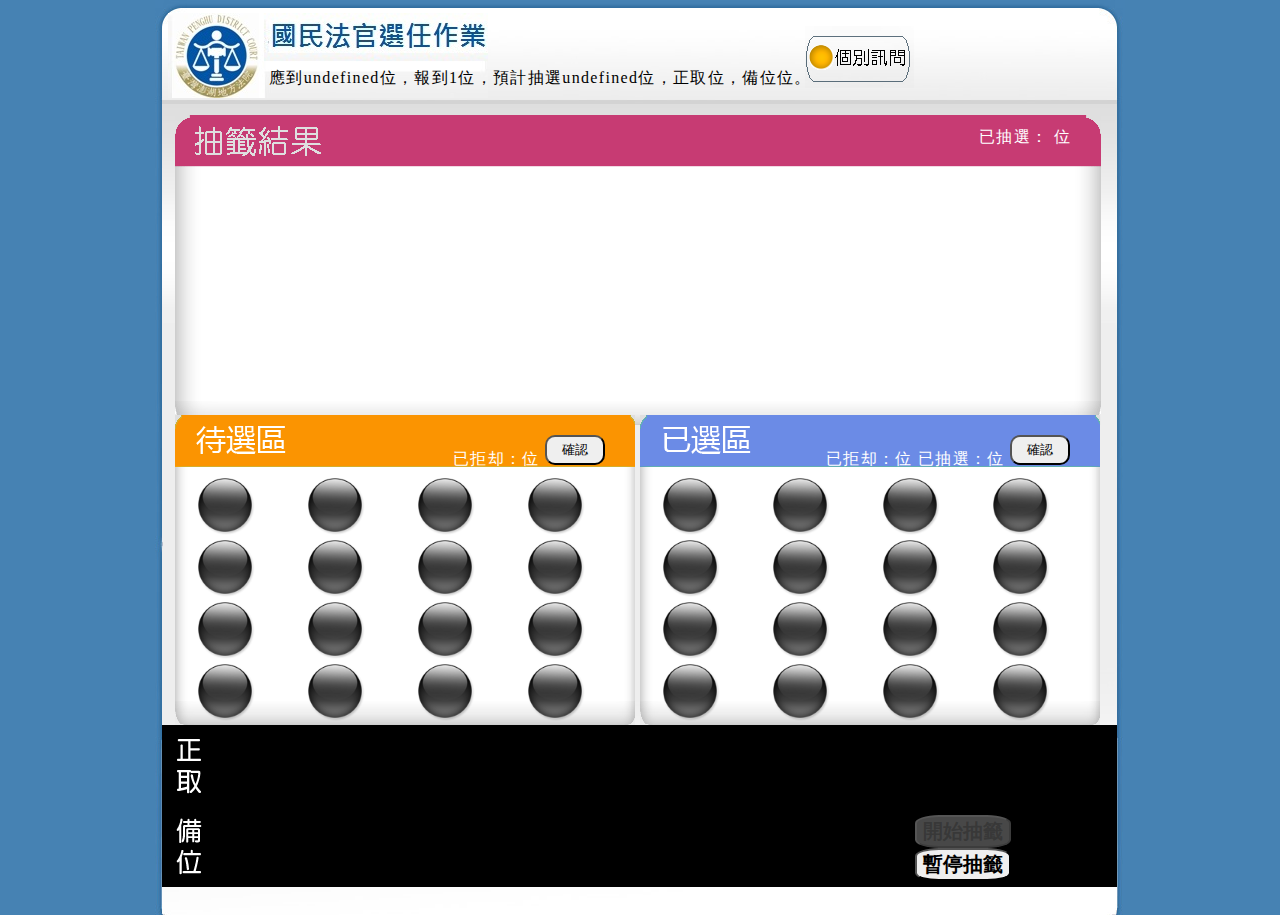
==== commit c31ece20: "project complete" ====
--- a/result.htm
+++ b/result.htm
@@ -41,9 +41,10 @@
         <div id="Area3">
           <div class="Area31" id="Area31" width="50%">
             <div class="count3">
-              <span>已拒却：</span><span id="rejected"></span>位
+              <span>已拒却：</span><span id="rejected31"></span>位
               <span
                 ><button
+                  id="resetArea31"
                   type="button"
                   onclick="resetArea31()"
                   style="
@@ -51,6 +52,7 @@
                     top: -10px;
                     width: 60px;
                     height: 30px;
+                    border-radius: 10px;
                   "
                 >
                   確認
@@ -61,7 +63,24 @@
           </div>
           <div class="Area32" id="Area32" width="50%">
             <div class="count3">
+              <span>已拒却：</span><span id="rejected32"></span>位
               <span>已抽選：</span><span id="select32"></span>位
+              <span
+                ><button
+                  id="resetArea32"
+                  type="button"
+                  onclick="resetArea32()"
+                  style="
+                    position: relative;
+                    top: -10px;
+                    width: 60px;
+                    height: 30px;
+                    border-radius: 10px;
+                  "
+                >
+                  確認
+                </button></span
+              >
             </div>
             <ul id="UL32"></ul>
           </div>
@@ -134,7 +153,8 @@
   var arrRand = [];
   var lots = []; //被抽到，即中獎的名單
   var ckCnt = []; //W白B藍P正取Y備位
-  var deny = []; //拒却人數
+  var deny31 = []; //拒却人數
+  var deny32 = []; //拒却人數
   var width = 0,
     size = 200;
   var counter = 0; //正在抽選第幾人
@@ -233,9 +253,9 @@
     console.log("field:" + field);
     //正取人數+備位人數
     AllNum = QualifyNum + WaitingNum;
-    for (i = 0; i < AllNum; i++) {
-      allOK[i] = 0;
-    }
+    //for (i = 0; i < AllNum; i++) {
+    //allOK[i] = 0;
+    //}
     for (i = 0; i < 16; i++) {
       wsOK[i] = 0;
     }
@@ -244,7 +264,6 @@
     if (arr != null) {
       arrived = arr[2];
     }
-    console.log("報到人數:" + arrived);
     //arrSelect為可抽籤名單陣列，剛開始為報到名單，接著每一次抽籤會變動，即每一次抽籤時，報到人名單中尚未被抽出來的名單待會會變動，即每一次抽籤時，報到人名單中尚未被抽出來的名單
     arrSelect = arrived.split(",");
 
@@ -441,7 +460,15 @@
   // 選取訊問號碼
   $("#Area2").delegate("li", "click", function () {
     var hasSeparator = false; //用來存放該球是有分隔線(每列第4球有分隔線)
-    if (WS === 16) alert("選任人數已滿");
+    if (getLength(allOK) > 0) {
+      alert("選任已結束");
+      return false;
+    }
+    if (getLength(wsOK) === 16) {
+      alert("待選人數已滿");
+      return false;
+    }
+    if (getLength(csOK) + getLength(wsOK) >= 16) alert("已選人數已滿");
     //if (QualifyNum == Q && WaitingNum == W) alert("選任人數已滿");
     else {
       sort = $(this).prop("name"); // sort為新編號(抽到籤的新編號)
@@ -454,7 +481,6 @@
           .search(/ball_mask/i) != -1
       )
         return; //如果被拒卻，就不能選取
-      console.log("ckCnt[N]" + ckCnt[N]);
       if (ckCnt[N] == "W") {
         //存放此球是否有分隔線的狀態
         if (
@@ -501,35 +527,36 @@
               "</div><img src='images/balls/blue.png' width='60'/>"
           );
           WS++;
-        } else if (W < WaitingNum) {
-          //存放此球是否有分隔線的狀態
-          if (
-            $(this)
-              .html()
-              .search(/separator/i) != -1
-          )
-            hasSeparator = true;
-          $("#" + N).html(
-            "<div class='no'>" +
-              sort +
-              "</div><div class='ball'>" +
-              index +
-              "</div><img src='images/balls/pink.png' width='" +
-              width +
-              "'/>"
-          );
-          ckCnt[N] = "Y";
-          wsOK[QualifyNum + W] = index;
-          font = WaitingSort(W);
-          $("#w" + W).html(
-            "<div>" +
-              index +
-              "</div><img src='images/balls/pink.png' width='80'/><span>" +
-              font +
-              "</span>"
-          );
-          W++;
         }
+        //else if (W < WaitingNum) {
+        //存放此球是否有分隔線的狀態
+        //if (
+        //$(this)
+        //.html()
+        //.search(/separator/i) != -1
+        //)
+        //hasSeparator = true;
+        //$("#" + N).html(
+        //"<div class='no'>" +
+        //sort +
+        //"</div><div class='ball'>" +
+        //index +
+        //"</div><img src='images/balls/pink.png' width='" +
+        //width +
+        //"'/>"
+        //);
+        //ckCnt[N] = "Y";
+        //wsOK[QualifyNum + W] = index;
+        //font = WaitingSort(W);
+        //$("#w" + W).html(
+        //"<div>" +
+        //index +
+        //"</div><img src='images/balls/pink.png' width='80'/><span>" +
+        //font +
+        //"</span>"
+        //);
+        //W++;
+        //}
       }
       $("#Area2 ul li div.ball").css("font-size", size + "%");
       $("#Area2 ul li div.ball").css("width", width + "px");
@@ -541,7 +568,7 @@
         $("#" + N).append(
           '<span><img src="images/separator.png" width="160"></span>'
         );
-      console.log("wsOK" + wsOK);
+      console.log("wsOK:" + wsOK);
       displayPeople();
     }
   });
@@ -576,7 +603,6 @@
 
   // 拒卻 - right button of button mouse
   $("#UL2").delegate("li", "mousedown", function (event) {
-    console.log("#UL2 click");
     var hasSeparator = false; //用來存放該球是有分隔線(每列第4球有分隔線)
     if (event.button == 2) {
       sort = $(this).prop("name"); // sort為新編號
@@ -693,7 +719,6 @@
 
   //取消待選區號碼
   $("#Area31").delegate("li", "click", function () {
-    console.log("#Area31 Click");
     var hasSeparator = false; //用來存放該球是有分隔線(每列第4球有分隔線)
     index = $(this).text();
     id = $(this).attr("id");
@@ -741,11 +766,69 @@
     WS--;
 
     //拒却
-    if (!deny.find((element) => element == index)) deny.push(index);
-    console.log("deny:" + deny);
+    if (!deny31.find((element) => element == index)) deny31.push(index);
+    console.log("deny31:" + deny31);
     WSSort(index, id);
     console.log("wsOK:" + wsOK);
     displayPeople();
+  });
+
+  //取消已選區號碼
+  $("#Area32").delegate("li", "click", function () {
+    if (getLength(csOK) <= AllNum) alert("已達選任人數");
+    else {
+      var hasSeparator = false; //用來存放該球是有分隔線(每列第4球有分隔線)
+      index = $(this).text();
+      id = $(this).attr("id");
+      N = parseInt(index) - 1;
+      sort = parseInt($("#" + N).prop("name"));
+
+      if (sort <= InterrogaNum) ball = "yellow.png";
+      else if (sort > InterrogaNum && sort <= InterrogaNum + Shadow1Num)
+        ball = "red.png";
+      else ball = "red.png";
+
+      //存放此球相對在候選區的球是否有分隔線的狀態
+      if (
+        $("#" + N)
+          .html()
+          .search(/separator/i) != -1
+      )
+        hasSeparator = true;
+      $("#" + N).html(
+        "<div class='no'>" +
+          sort +
+          "</div><div class='ball'>" +
+          index +
+          "</div><img src='images/balls/" +
+          ball +
+          "' width='" +
+          width +
+          "'/>"
+      );
+      //若候選區的球有分隔線，要補回
+      if (hasSeparator)
+        $("#" + N).append(
+          '<span><img src="images/separator.png" width="80"></span>'
+        );
+
+      $("#Area32 ul li div.ball")
+        .eq(sort - 1)
+        .css("color", "DarkSlateGray");
+      $("#Area32 ul li div.ball").css("font-size", size + "%");
+      $("#Area32 ul li div.ball").css("width", width + "px");
+      $("#Area32 ul li div.ball").css("height", width + "px");
+      $("#Area32 ul li div.ball").css("line-height", width + "px");
+      ckCnt[parseInt(index) - 1] = "B";
+      csOK[id.substr(1, 1)] = 0;
+
+      //拒却
+      if (!deny32.find((element) => element == index)) deny32.push(index);
+      console.log("deny32:" + deny32);
+      CSSort(index, id);
+      console.log("csOK:" + csOK);
+      displayPeople();
+    }
   });
 
   //取消正取號碼
@@ -870,6 +953,44 @@
         );
         temp = wsOK[i];
         wsOK[i] = 0;
+        //wsOK[ok] = temp;
+        qOK++;
+        if (ckCnt[parseInt(temp) - 1] != "P") {
+          ckCnt[parseInt(temp) - 1] = "P";
+          sort = $("#" + (parseInt(temp) - 1)).prop("name");
+          $("#" + (parseInt(temp) - 1)).html(
+            "<div class='no'>" +
+              sort +
+              "</div><div class='ball'>" +
+              temp +
+              "</div><img src='images/balls/red.png' width='" +
+              width +
+              "'/>"
+          );
+        }
+      }
+      ok++;
+    }
+    //}
+  }
+
+  function CSSort(index, id) {
+    var wNUM = 0;
+    var wOK = 0,
+      qOK = 0,
+      temp = 0,
+      ok = 0;
+    var i = id.replace("cs", "");
+    //for (i = 0; i < wsOK.length; i++) {
+    if (csOK[i] != 0) {
+      if (qOK <= 16) {
+        $("#cs" + i).html(
+          "<div>" +
+            csOK[i] +
+            "</div><img src='images/balls/black.png' width='60'/>"
+        );
+        temp = csOK[i];
+        csOK[i] = 0;
         //wsOK[ok] = temp;
         qOK++;
         if (ckCnt[parseInt(temp) - 1] != "P") {
@@ -967,6 +1088,7 @@
       }
     }
   }
+
   function WaitingSort(font) {
     switch (font) {
       case 0:
@@ -1143,8 +1265,19 @@
     }
     msg += "。";
     $("#people").html(msg);
-    $("#rejected").html(deny.length);
-  }
+    $("#rejected31").html(deny31.length);
+    $("#rejected32").html(deny32.length);
+    $("#select32").html(getLength(csOK));
+  }
+
+  function getLength(array) {
+    var count = 0;
+    for (i = 0; i < array.length; i++) {
+      if (array[i] != 0) count++;
+    }
+    return count;
+  }
+
   function resetArea31() {
     //處理待選區，顯示空白球
     for (k = 0; k < wsOK.length; k++) {
@@ -1152,7 +1285,7 @@
         csOK.push(wsOK[k]);
       }
     }
-    $("#select32").html(csOK.length);
+    $("#select32").html(getLength(csOK));
     console.log("csOK:" + csOK);
     for (k = 0; k < csOK.length; k++) {
       if (csOK[k] !== 0) {
@@ -1173,5 +1306,47 @@
       li.id = "ws" + i;
       wsOK[i] = 0;
     }
+    WS = 0;
+  }
+
+  function resetArea32() {
+    if (getLength(csOK) > AllNum) alert("請新增或退却達法定人數");
+    else {
+      var qOK = 0;
+      var wOK = 0;
+      //處理待選區，顯示空白球
+      for (k = 0; k < csOK.length; k++) {
+        if (csOK[k] !== 0) {
+          allOK.push(csOK[k]);
+        }
+      }
+      console.log("選任號碼:" + allOK);
+      for (k = 0; k < allOK.length; k++) {
+        if (allOK[k] !== 0) {
+          if (qOK < QualifyNum) {
+            $("#s" + qOK).html(
+              "<div>" +
+                allOK[k] +
+                "</div><img src='images/balls/blue.png' width='80'/>"
+            );
+            qOK++;
+          } else {
+            font = WaitingSort(wOK);
+            $("#w" + wOK).html(
+              "<div>" +
+                allOK[k] +
+                "</div><img src='images/balls/pink.png' width='80'/><span>" +
+                font +
+                "</span>"
+            );
+            wOK++;
+          }
+        }
+      }
+      if (getLength(allOK) > 0) {
+        $("#resetArea31").hide();
+        $("#resetArea32").hide();
+      }
+    }
   }
 </script>
--- a/css/index.css
+++ b/css/index.css
@@ -1,241 +1,394 @@
 ﻿@charset "utf-8";
 
-body{background-color:#4682b3;font-size:16px;letter-spacing:1pt; font-family:"微軟正黑體";}
+body {
+  background-color: #4682b3;
+  font-size: 16px;
+  letter-spacing: 1pt;
+  font-family: "微軟正黑體";
+}
 
 /*--- 初始設定 ---*/
-#login{
-	background:url(../images/login_bg.png) no-repeat 0 0;
-	width:440px;
-	height:360px;
-	margin:80px auto 10px auto;
-}
-#login .tabLogin{margin:0px auto 0px auto;}
-#login .tabLogin CAPTION{color:#5794c7; font-weight:bold; font-size:1.75em; padding:20px; letter-spacing:5pt;}
-#login .tabLogin th,#login .tabLogin td{padding:6px;}
-#login .tabLogin INPUT{width:112px; padding:3px;}
-#login .tabLogin SELECT{width:120px; padding:3px;}
+#login {
+  background: url(../images/login_bg.png) no-repeat 0 0;
+  width: 440px;
+  height: 360px;
+  margin: 80px auto 10px auto;
+}
+#login .tabLogin {
+  margin: 0px auto 0px auto;
+}
+#login .tabLogin CAPTION {
+  color: #5794c7;
+  font-weight: bold;
+  font-size: 1.75em;
+  padding: 20px;
+  letter-spacing: 5pt;
+}
+#login .tabLogin th,
+#login .tabLogin td {
+  padding: 6px;
+}
+#login .tabLogin INPUT {
+  width: 112px;
+  padding: 3px;
+}
+#login .tabLogin SELECT {
+  width: 120px;
+  padding: 3px;
+}
 
 /*--- 頭部LOGO區- --*/
-#main{
-	background:url(../images/main_bg.jpg) no-repeat 0 0;
-	width:970px;
-	height:915px;
-	padding:0px;
-	margin:0px auto;
-	text-align:left;
-}
-#header{
-	height:105px;
-	width:970px;
-	margin:0px;
-	padding:0px;
-	position:relative;
-}
-#header .logo{
-	background:url(../images/logo.jpg) no-repeat 0 0;
-	height:85px;
-	width:320px;
-	display:block;
-	position:absolute;
-	top:13px;
-	left:13px;
-	text-indent:-1000em;
-}
-#header .total-people{
-	color:#000;	
-	display:block;
-	position:absolute;
-	top:68px;
-	left:114px;
-}
-#header .total-caption{
-	background:url(../images/caption.png) no-repeat 0 0; 
-	height:62px;
-	width:300px;
-	display:block;
-	position:absolute;
-	top:26px;
-	right:20px;
-	text-indent:-1000em;
+#main {
+  background: url(../images/main_bg.jpg) no-repeat 0 0;
+  width: 970px;
+  height: 915px;
+  padding: 0px;
+  margin: 0px auto;
+  text-align: left;
+}
+#header {
+  height: 105px;
+  width: 970px;
+  margin: 0px;
+  padding: 0px;
+  position: relative;
+}
+#header .logo {
+  background: url(../images/logo.jpg) no-repeat 0 0;
+  height: 85px;
+  width: 320px;
+  display: block;
+  position: absolute;
+  top: 13px;
+  left: 13px;
+  text-indent: -1000em;
+}
+#header .total-people {
+  color: #000;
+  display: block;
+  position: absolute;
+  top: 68px;
+  left: 114px;
+}
+#header .total-caption {
+  background: url(../images/caption.png) no-repeat 0 0;
+  height: 62px;
+  width: 300px;
+  display: block;
+  position: absolute;
+  top: 26px;
+  right: 20px;
+  text-indent: -1000em;
 }
 
 /*--- 中間內容 ---*/
-#Container{
-	clear:both;
-	margin:0px auto;
-	padding:0px;
-	width:970px;
-	height:810px;
-	position:relative;
-}
-#Container .count{float:right; margin:12px 30px 0 0; color:#fff;}
-#Container .count2{float:right; margin:12px 30px 0 0; color:#fff;}
-#Container .count3{float:right; margin:30px 30px 0 0; color:#fff;width:100%;text-align:right;}
+#Container {
+  clear: both;
+  margin: 0px auto;
+  padding: 0px;
+  width: 970px;
+  height: 810px;
+  position: relative;
+}
+#Container .count {
+  float: right;
+  margin: 12px 30px 0 0;
+  color: #fff;
+}
+#Container .count2 {
+  float: right;
+  margin: 12px 30px 0 0;
+  color: #fff;
+}
+#Container .count3 {
+  float: right;
+  margin: 30px 30px 0 0;
+  color: #fff;
+  width: 100%;
+  text-align: right;
+}
 
 /*--- 候選國民法官 第一頁 ---*/
 #Container #Area1 {
-	position:absolute;
-	width:926px;
-	height:420px;
-	top:10px;
-	left:20px;
-	background:url(../images/Area01.png) no-repeat 0 0;
-}
-#Container #Area1 ul{
-	width:890px; /* 此區塊的長寬必須固定 */
-	height:340px; /* 此區塊的長寬必須固定 */
-	margin:55px auto 0 auto; */
-}
-#Container #Area1 ul li{position:relative; float:left;}
-#Container #Area1 ul li div{ /* 球上的數字設定 */
-	position:absolute; top:0px; left:0px;text-align:center;cursor:pointer; color:#fff;
-	font-size:200%;
-	width:68px; /* 此寬必須與 html IMG 的寬相同 */
-	height:68px; /* 此高必須與 html IMG 的高相同 */
-	line-height:68px; /* 此行高必須與 html IMG 的高相同 */
-}
-#Container #Area1 ul li div.white{ /* 白球設定黑字 */
-	color:#000;
+  position: absolute;
+  width: 926px;
+  height: 420px;
+  top: 10px;
+  left: 20px;
+  background: url(../images/Area01.png) no-repeat 0 0;
+}
+#Container #Area1 ul {
+  width: 890px; /* 此區塊的長寬必須固定 */
+  height: 340px; /* 此區塊的長寬必須固定 */
+  margin: 55px auto 0 auto;
+}
+#Container #Area1 ul li {
+  position: relative;
+  float: left;
+}
+#Container #Area1 ul li div {
+  /* 球上的數字設定 */
+  position: absolute;
+  top: 0px;
+  left: 0px;
+  text-align: center;
+  cursor: pointer;
+  color: #fff;
+  font-size: 200%;
+  width: 68px; /* 此寬必須與 html IMG 的寬相同 */
+  height: 68px; /* 此高必須與 html IMG 的高相同 */
+  line-height: 68px; /* 此行高必須與 html IMG 的高相同 */
+}
+#Container #Area1 ul li div.white {
+  /* 白球設定黑字 */
+  color: #000;
 }
 
 /*--- 待選任之候選國民法官 第二頁 ---*/
 #Container #Area2 {
-	position:absolute;
-	width:926px;
-	height:310px;
-	top:10px;
-	left:20px;
-	background:url(../images/Area02.png) no-repeat 0 0;
-}
-#Container #Area2 ul{
-	width:930px; /* 此區塊的長寬必須固定 */
-	height:340px; /* 此區塊的長寬必須固定 */
-	margin:50px 0px 50px 14px;
-}
-#Container #Area2 ul li{position:relative; float:left; padding-left:6px; padding-top:2px;}
-#Container #Area2 ul li div.ball{ /* 球上的數字設定 */
-	position:absolute; top:2px; left:6px;text-align:center;cursor:pointer; color:#fff;
-	font-size:200%;
-	width:54px; /* 此寬必須與 html IMG 的寬相同 */
-	height:54px; /* 此高必須與 html IMG 的高相同 */
-	line-height:54px; /* 此行高必須與 html IMG 的高相同 */
-}
-#Container #Area2 ul li div.no{ /* 球的順序編號 */
-	position:absolute; top:4px; left:2px;text-align:center;color:#000;
-	font-size:70%;
-	width:6px;
-	height:6px;
-	line-height:12px;
-	letter-spacing:normal;
-}
-#Container #Area2 ul li div .white{ /* 白球設定黑字 */
-	color:#000;
+  position: absolute;
+  width: 926px;
+  height: 310px;
+  top: 10px;
+  left: 20px;
+  background: url(../images/Area02.png) no-repeat 0 0;
+}
+#Container #Area2 ul {
+  width: 930px; /* 此區塊的長寬必須固定 */
+  height: 340px; /* 此區塊的長寬必須固定 */
+  margin: 50px 0px 50px 14px;
+}
+#Container #Area2 ul li {
+  position: relative;
+  float: left;
+  padding-left: 6px;
+  padding-top: 2px;
+}
+#Container #Area2 ul li div.ball {
+  /* 球上的數字設定 */
+  position: absolute;
+  top: 2px;
+  left: 6px;
+  text-align: center;
+  cursor: pointer;
+  color: #fff;
+  font-size: 200%;
+  width: 54px; /* 此寬必須與 html IMG 的寬相同 */
+  height: 54px; /* 此高必須與 html IMG 的高相同 */
+  line-height: 54px; /* 此行高必須與 html IMG 的高相同 */
+}
+#Container #Area2 ul li div.no {
+  /* 球的順序編號 */
+  position: absolute;
+  top: 4px;
+  left: 2px;
+  text-align: center;
+  color: #000;
+  font-size: 70%;
+  width: 6px;
+  height: 6px;
+  line-height: 12px;
+  letter-spacing: normal;
+}
+#Container #Area2 ul li div .white {
+  /* 白球設定黑字 */
+  color: #000;
 }
 #Container #Area31 {
-	position:absolute;
-	width:460px;
-	height:310px;
-	top:310px;
-	left:20px;
-	background:url(../images/Area31.png) no-repeat 0 0;
-}
-#Container .Area31 ul li{position:relative; float:left; width:110px; height:62px;}
-#Container .Area31 ul li.txt{background:url(../images/txt_result1.png) no-repeat 0 0; width:35px; height:62px; text-indent:-1000em; margin:0px 10px;}
-#Container .Area31 ul li IMG{margin-left:20px;}
-#Container .Area31 ul li div{
-	position:absolute; top:0px;left:20px;text-align:center; cursor:pointer; color:#fff;
-	font-size:160%;
-	width:60px;
-	height:60px;
-	line-height:60px;
+  position: absolute;
+  width: 460px;
+  height: 310px;
+  top: 310px;
+  left: 20px;
+  background: url(../images/Area31.png) no-repeat 0 0;
+}
+#Container .Area31 ul li {
+  position: relative;
+  float: left;
+  width: 110px;
+  height: 62px;
+}
+#Container .Area31 ul li.txt {
+  background: url(../images/txt_result1.png) no-repeat 0 0;
+  width: 35px;
+  height: 62px;
+  text-indent: -1000em;
+  margin: 0px 10px;
+}
+#Container .Area31 ul li IMG {
+  margin-left: 20px;
+}
+#Container .Area31 ul li div {
+  position: absolute;
+  top: 0px;
+  left: 20px;
+  text-align: center;
+  cursor: pointer;
+  color: #fff;
+  font-size: 160%;
+  width: 60px;
+  height: 60px;
+  line-height: 60px;
 }
 #Container #Area32 {
-	position:absolute;
-	width:460px;
-	height:310px;
-	top:310px;
-	left:485px;
-	background:url(../images/Area32.png) no-repeat 0 0;
-}
-#Container .Area32 ul li{position:relative; float:left; width:110px; height:62px;}
-#Container .Area32 ul li.txt{background:url(../images/txt_result1.png) no-repeat 0 0; width:35px; height:62px; text-indent:-1000em; margin:0px 10px;}
-#Container .Area32 ul li IMG{margin-left:20px;}
-#Container .Area32 ul li div{
-	position:absolute; top:0px;left:9px;text-align:center; cursor:pointer; color:#fff;
-	font-size:160%;
-	width:80px;
-	height:80px;
-	line-height:60px;
+  position: absolute;
+  width: 460px;
+  height: 310px;
+  top: 310px;
+  left: 485px;
+  background: url(../images/Area32.png) no-repeat 0 0;
+}
+#Container .Area32 ul li {
+  position: relative;
+  float: left;
+  width: 110px;
+  height: 62px;
+}
+#Container .Area32 ul li.txt {
+  background: url(../images/txt_result1.png) no-repeat 0 0;
+  width: 35px;
+  height: 62px;
+  text-indent: -1000em;
+  margin: 0px 10px;
+}
+#Container .Area32 ul li IMG {
+  margin-left: 20px;
+}
+#Container .Area32 ul li div {
+  position: absolute;
+  top: 0px;
+  left: 20px;
+  text-align: center;
+  cursor: pointer;
+  color: #fff;
+  font-size: 160%;
+  width: 60px;
+  height: 60px;
+  line-height: 60px;
 }
 /*--- 正取 ---*/
-#Container .Result1{
-	position:absolute;
-	width:955px;
-	height:81px;
-	background-color:#000;
-	top:620px;
-	left:7px;
-}
-#Container .Result1 ul{
-	width:955px;
-	height:81px;
-	margin:0px auto;
-}
-#Container .Result1 ul li{position:relative; float:left; background:url(../images/ball_bg.png) no-repeat 0 0; width:100px; height:82px;}
-#Container .Result1 ul li.txt{background:url(../images/txt_result1.png) no-repeat 0 0; width:35px; height:82px; text-indent:-1000em; margin:0px 10px;}
-#Container .Result1 ul li IMG{margin-left:7px;}
-#Container .Result1 ul li div{
-	position:absolute; top:0px;left:7px;text-align:center; cursor:pointer; color:#fff;
-	font-size:260%;
-	width:80px;
-	height:80px;
-	line-height:80px;
+#Container .Result1 {
+  position: absolute;
+  width: 955px;
+  height: 81px;
+  background-color: #000;
+  top: 620px;
+  left: 7px;
+}
+#Container .Result1 ul {
+  width: 955px;
+  height: 81px;
+  margin: 0px auto;
+}
+#Container .Result1 ul li {
+  position: relative;
+  float: left;
+  background: url(../images/ball_bg.png) no-repeat 0 0;
+  width: 100px;
+  height: 82px;
+}
+#Container .Result1 ul li.txt {
+  background: url(../images/txt_result1.png) no-repeat 0 0;
+  width: 35px;
+  height: 82px;
+  text-indent: -1000em;
+  margin: 0px 10px;
+}
+#Container .Result1 ul li IMG {
+  margin-left: 7px;
+}
+#Container .Result1 ul li div {
+  position: absolute;
+  top: 0px;
+  left: 7px;
+  text-align: center;
+  cursor: pointer;
+  color: #fff;
+  font-size: 260%;
+  width: 80px;
+  height: 80px;
+  line-height: 80px;
 }
 
 /*--- 備位 ---*/
-#Container .Result2{
-	position:absolute;
-	width:955px;
-	height:81px;
-	background-color:#000;
-	top:701px;
-	left:7px;
-}
-#Container .Result2 ul{
-	width:955px;
-	height:81px;
-	margin:0px auto;
-}
-#Container .Result2 ul li{position:relative; float:left; background:url(../images/ball_bg.png) no-repeat 0 0; width:100px; height:82px;}
-#Container .Result2 ul li.txt{background:url(../images/txt_result2.png) no-repeat 0 0; width:35px; height:82px; text-indent:-1000em; margin:0px 10px;}
-#Container .Result2 ul li IMG{margin-left:7px;}
-#Container .Result2 ul li div{ 
-	position:absolute; top:0px;left:7px;text-align:center; cursor:pointer; color:#fff;
-	font-size:260%;
-	width:80px;
-	height:80px;
-	line-height:80px;
-}
-#Container .Result2 ul li span{font-size:15px; line-height:165%; color:#000; padding-left:23px; font-weight:bold;}
+#Container .Result2 {
+  position: absolute;
+  width: 955px;
+  height: 81px;
+  background-color: #000;
+  top: 701px;
+  left: 7px;
+}
+#Container .Result2 ul {
+  width: 955px;
+  height: 81px;
+  margin: 0px auto;
+}
+#Container .Result2 ul li {
+  position: relative;
+  float: left;
+  background: url(../images/ball_bg.png) no-repeat 0 0;
+  width: 100px;
+  height: 82px;
+}
+#Container .Result2 ul li.txt {
+  background: url(../images/txt_result2.png) no-repeat 0 0;
+  width: 35px;
+  height: 82px;
+  text-indent: -1000em;
+  margin: 0px 10px;
+}
+#Container .Result2 ul li IMG {
+  margin-left: 7px;
+}
+#Container .Result2 ul li div {
+  position: absolute;
+  top: 0px;
+  left: 7px;
+  text-align: center;
+  cursor: pointer;
+  color: #fff;
+  font-size: 260%;
+  width: 80px;
+  height: 80px;
+  line-height: 80px;
+}
+#Container .Result2 ul li span {
+  font-size: 15px;
+  line-height: 165%;
+  color: #000;
+  padding-left: 23px;
+  font-weight: bold;
+}
 
 /*--- 按鈕 ---*/
-#Container .btn{
-	position:absolute;
-	width:180px;
-	height:55px;
-	top:710px;
-	right:30px;
+#Container #stage {
+  position: absolute;
+  width: 180px;
+  height: 55px;
+  top: 450px;
+  right: 30px;
+}
+
+#Container .btn {
+  position: absolute;
+  width: 180px;
+  height: 55px;
+  top: 710px;
+  right: 30px;
 }
 
 /*--- 加入虛擬內容 --- */
-#clear{clear: both;}
+#clear {
+  clear: both;
+}
 
 /*---  底部  ---*/
-#footer{
-	padding:0px 0px 0px 25px;
-	margin:0px;
-	color:#fff;
-	font-size:13px;
-	width:945px;
-	margin:0px auto;
-}+#footer {
+  padding: 0px 0px 0px 25px;
+  margin: 0px;
+  color: #fff;
+  font-size: 13px;
+  width: 945px;
+  margin: 0px auto;
+}
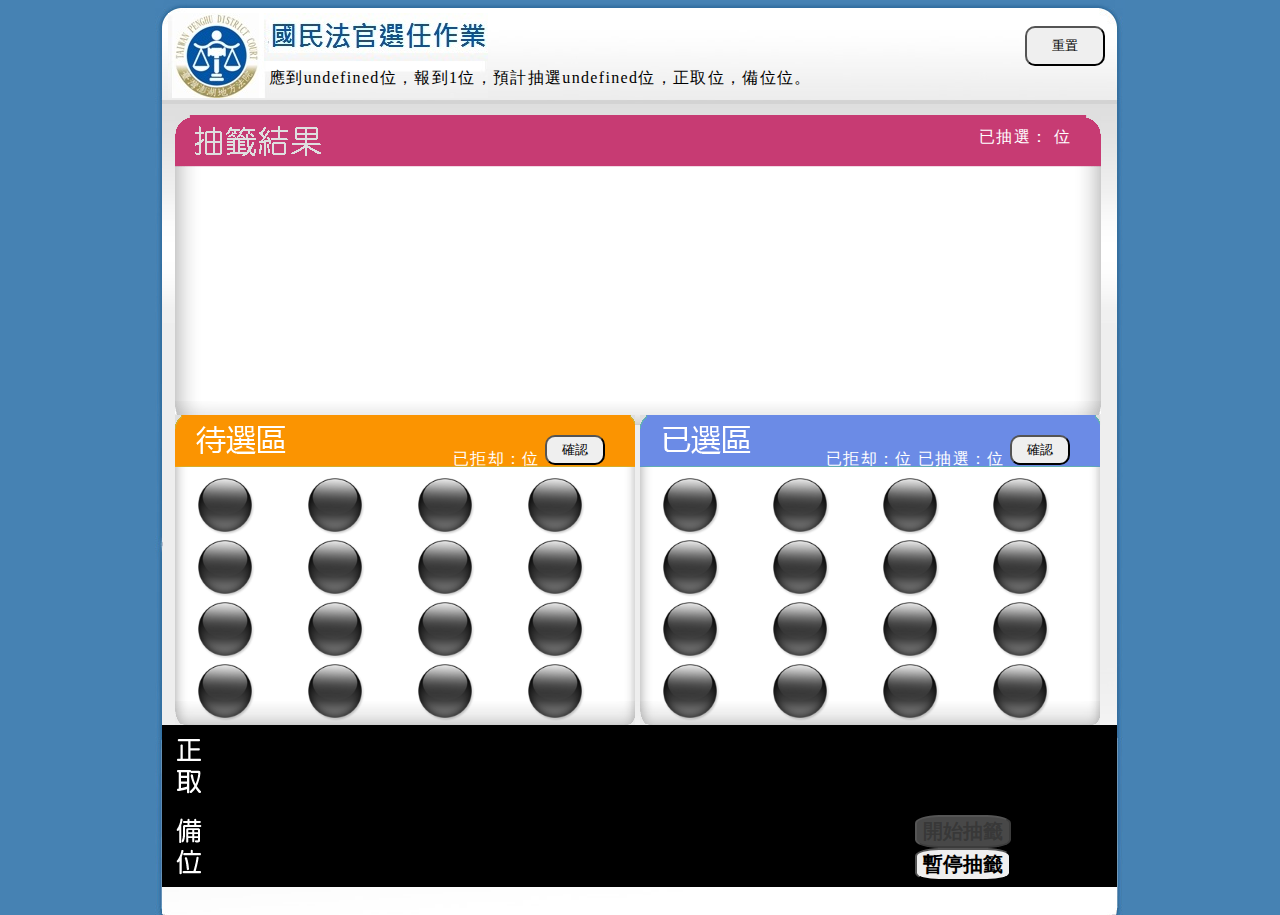
==== commit 055e0037: "finished project" ====
--- a/result.htm
+++ b/result.htm
@@ -27,7 +27,7 @@
           >位，備位<span id="select2"></span>位<span id="shadow1"></span
           ><span id="shadow2"></span>。
         </div>
-
+        <input type="button" id="reset" value="重置" onclick="reset()" />
         <div class="total-caption" id="caption"></div>
       </div>
       <div id="Container">
@@ -460,6 +460,7 @@
   // 選取訊問號碼
   $("#Area2").delegate("li", "click", function () {
     var hasSeparator = false; //用來存放該球是有分隔線(每列第4球有分隔線)
+    console.log("allOK:" + allOK);
     if (getLength(allOK) > 0) {
       alert("選任已結束");
       return false;
@@ -767,9 +768,9 @@
 
     //拒却
     if (!deny31.find((element) => element == index)) deny31.push(index);
-    console.log("deny31:" + deny31);
+    console.log("待選區退却:" + deny31);
     WSSort(index, id);
-    console.log("wsOK:" + wsOK);
+    console.log("待選區OK:" + wsOK);
     displayPeople();
   });
 
@@ -824,9 +825,9 @@
 
       //拒却
       if (!deny32.find((element) => element == index)) deny32.push(index);
-      console.log("deny32:" + deny32);
+      console.log("已選局退却:" + deny32);
       CSSort(index, id);
-      console.log("csOK:" + csOK);
+      console.log("已選區OK:" + csOK);
       displayPeople();
     }
   });
@@ -1307,6 +1308,10 @@
       wsOK[i] = 0;
     }
     WS = 0;
+    $("#Area2 ul li div.ball").css("font-size", size + "%");
+    $("#Area2 ul li div.ball").css("width", width + "px");
+    $("#Area2 ul li div.ball").css("height", width + "px");
+    $("#Area2 ul li div.ball").css("line-height", width + "px");
   }
 
   function resetArea32() {
@@ -1344,9 +1349,64 @@
         }
       }
       if (getLength(allOK) > 0) {
-        $("#resetArea31").hide();
-        $("#resetArea32").hide();
-      }
+        $("#reset").prop("disabled", true);
+        $("#resetArea31").prop("disabled", true);
+        $("#resetArea32").prop("disabled", true);
+      }
+    }
+    $("#Area2 ul li div.ball").css("font-size", size + "%");
+    $("#Area2 ul li div.ball").css("width", width + "px");
+    $("#Area2 ul li div.ball").css("height", width + "px");
+    $("#Area2 ul li div.ball").css("line-height", width + "px");
+  }
+
+  function reset() {
+    csOK = [];
+    allOK = [];
+    deny31 = [];
+    deny32 = [];
+    s = document.getElementById("#UL2");
+    for (i = 0; i < cnt; i++) {
+      if (lots[i] !== undefined) {
+        N = parseInt(lots[i]);
+        index = parseInt(lots[i]) + 1;
+        $("#" + N).html(
+          "<div class='no'>" +
+            (i + 1) +
+            "</div><div class='ball'>" +
+            index +
+            "</div><img src='images/balls/green.png' width='" +
+            width +
+            "'/>"
+        );
+        $("#Area2 ul li div.ball").eq(i).css("color", "indigo");
+        $("#Area2 ul li div.ball").eq(i).css("font-weight", "bold");
+      }
+      ckCnt[lots[i]] = "B";
+      $("#Area2 ul li div.ball").css("font-size", size + "%");
+      $("#Area2 ul li div.ball").css("width", width + "px");
+      $("#Area2 ul li div.ball").css("height", width + "px");
+      $("#Area2 ul li div.ball").css("line-height", width + "px");
+    }
+    s = document.getElementById("UL31");
+    $("#UL31").find("li").remove();
+    for (i = 0; i < 16; i++) {
+      li = document.createElement("li");
+      li.innerHTML =
+        "<div></div><img src='images/balls/black.png' width='60' />";
+      s.appendChild(li);
+      li.id = "ws" + i;
+      wsOK[i] = 0;
+    }
+    WS = 0;
+    s = document.getElementById("UL32");
+    $("#UL32").find("li").remove();
+    for (i = 0; i < 16; i++) {
+      li = document.createElement("li");
+      li.innerHTML =
+        "<div></div><img src='images/balls/black.png' width='60' />";
+      s.appendChild(li);
+      li.id = "cs" + i;
     }
   }
 </script>
--- a/css/index.css
+++ b/css/index.css
@@ -79,6 +79,7 @@
   top: 26px;
   right: 20px;
   text-indent: -1000em;
+  display: none;
 }
 
 /*--- 中間內容 ---*/
@@ -378,6 +379,16 @@
   right: 30px;
 }
 
+#reset {
+  height: 40px;
+  width: 80px;
+  display: block;
+  position: absolute;
+  top: 26px;
+  right: 20px;
+  border-radius: 10px;
+}
+
 /*--- 加入虛擬內容 --- */
 #clear {
   clear: both;
